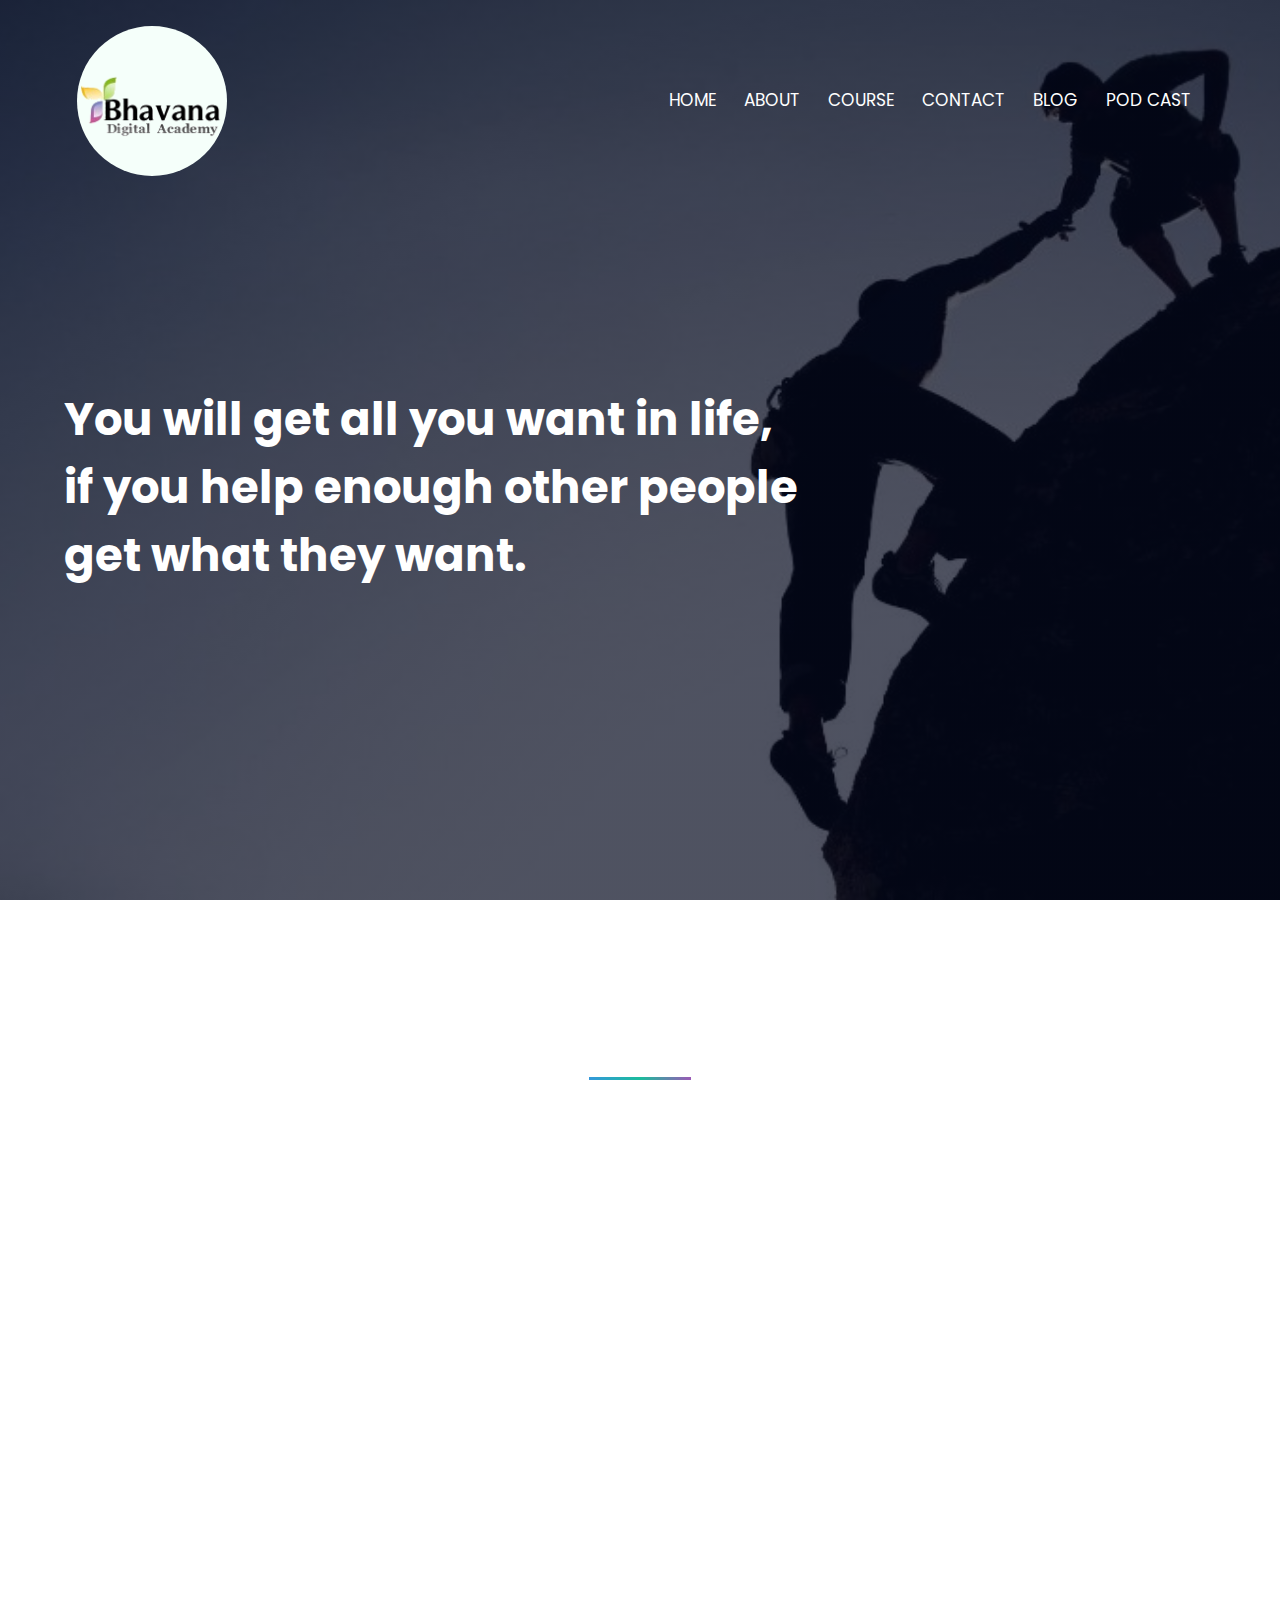
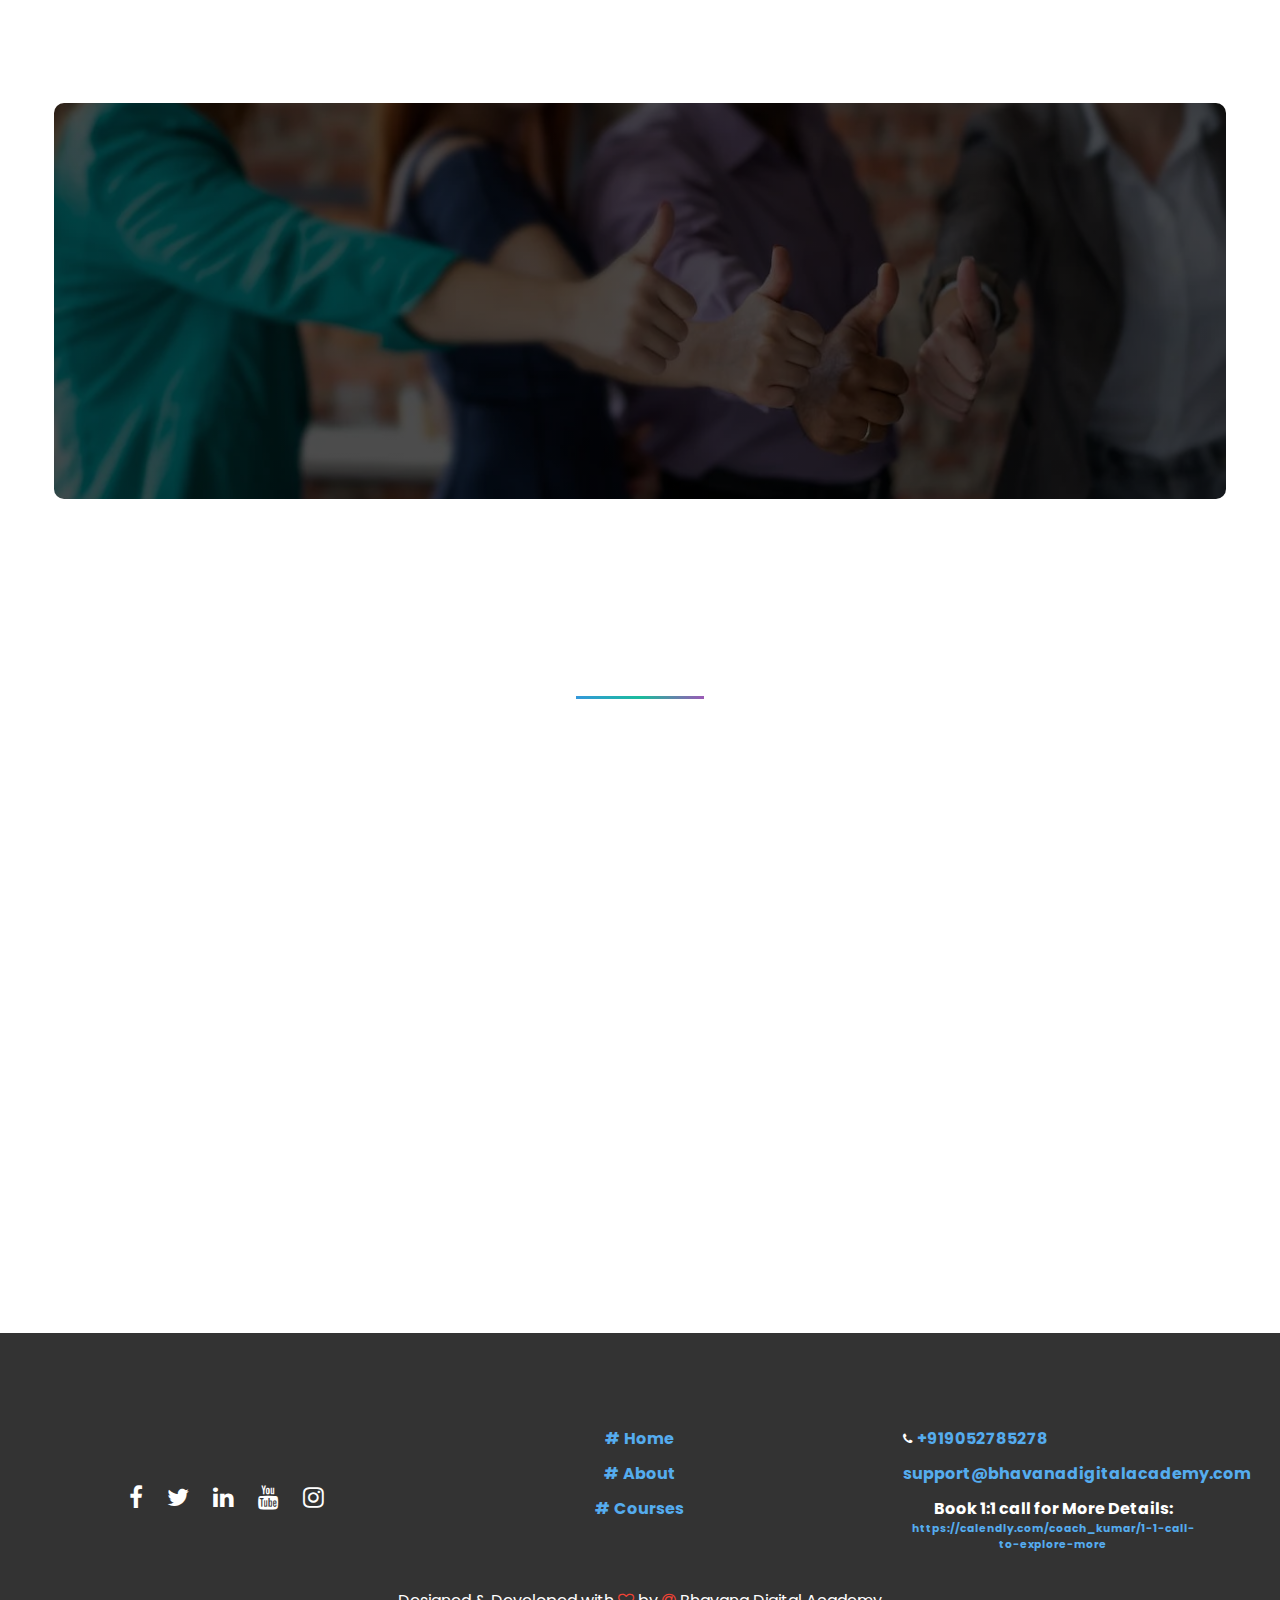
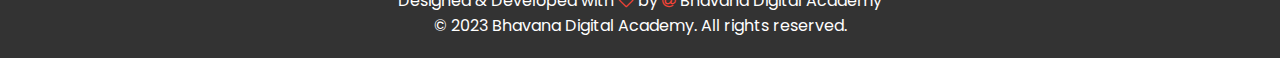
==== index.html @ fb647e8e "Add files via upload" ====
<!DOCTYPE html>
<html>
<head>
    <meta charset="UTF-8">
    <meta http-equiv="X-UA-Compatible" content="IE=edge">
    <meta name="viewport" content="width=device-width, initial-scale=1.0">
    <title>Bhavana Digital Academy</title>
    <link rel="stylesheet" type="text/css" href="index.css">
    <!-- boxicon link -->
    <link rel="stylesheet" href="https://unpkg.com/boxicons@latest/css/boxicons.min.css">
    <!-- google fonts -->
    <link rel="preconnect" href="https://fonts.googleapis.com">
    <link rel="preconnect" href="https://fonts.gstatic.com" crossorigin>
    <link href="https://fonts.googleapis.com/css2?family=Poppins:wght@100;200;300;400;600;700&family=Rubik:wght@300;400;500;600;700;800;900&display=swap" rel="stylesheet">
    <link rel="stylesheet" href="https://stackpath.bootstrapcdn.com/font-awesome/4.7.0/css/font-awesome.min.css">
    <link href="https://unpkg.com/aos@2.3.1/dist/aos.css" rel="stylesheet">
</head>
<body>  
     <!--ads section-->
    
  <div id="ad-container">
    <a href="https://www.amazon.in/gp/product/B0BMVK486M/ref=cx_skuctr_share?smid=A15RDP8YVBDT2F" target="_blank" id="ad-link">
      <div id="ad-content">
        <img src="images/jutebag.png" alt="Ad Image" class="ad-image">
        <div class="ad-text">
          <p>Check out our amazing product!</p>
        </div>
      </div>
    </a>
    <div id="cancel-icon" onclick="cancelAd()">X</div>
  </div>
    
     <!--navbar-->
    <section class="header">
        <nav>
            <a href="index.html"><img src="images/logo1.png" class="logo"></a>
            <div class="nav-links" id="navLinks">
                <i class="fa fa-times" onclick="hideMenu()"></i>
                <ul class="navbar">
                    <li><a href="index.html">HOME</a></li>
                    <li><a href="about.html">ABOUT</a></li>
                    <li><a href="course.html">COURSE</a></li>
                    <li><a href="contact.html">CONTACT</a></li>
                    <li><a href="blog.html">BLOG</a></li>
                    <li><a href="podcast.html">POD CAST</a></li>
                </ul>
            </div>
             <i class="fa fa-bars" onclick="showMenu()"></i>
        </nav>
        <div class="text-box">
            <div class="text-content">
                <br>
                <h1>You will get all you want in life,<br> if you help enough other people<br> get what they want.</h1>
            </div>
        </div>
    </section>
    
     <!--services-->

    <section class="services" py-5 bg-light>
        <div class="container">
            <div class="text-center">
                <h1 data-aos="flip-left">Our Services</h1><br>
                <hr class="w-25 m-auto"><br>
            </div>

            <div class="row">

                <div class="col-sm-12 col-md-4 col-lg-4 col-12" data-aos="fade-right">
                    <div class="card bg-primary text-white">
                        <div class="card-body">
                            <!-- <i class="fa fa-cloud-upload"></i> -->
                            <h5 class="card-title text-dark">Financial Freedom</h5>
                            <p class="card-text">Financial freedom is the state of being able to live comfortably and
                                securely without worrying about money. It means having enough income to cover your
                                expenses, save for your goals, and enjoy your life. Financial freedom is not just about
                                how much money you have, but also how you manage it and how you feel about it.</p><br><br>
                            <a href="financialfreedom.html" class="btn btn-primary text-dark text-decoration-underline">Get in Touch</a>
                        </div>
                    </div>
                </div>

                <div class="col-sm-12 col-md-4 col-lg-4 col-12" data-aos="flip-down">
                    <div class="card bg-primary text-white">
                        <div class="card-body">
                            <!-- <i class="fa fa-cloud"></i> -->
                            <h5 class="card-title text-dark">Life Coaching</h5>
                            <p class="card-text">Life coaching is a process that helps people identify and achieve their
                                personal and professional goals. A life coach can help you figure out what you want to
                                achieve in life and develop a plan to get there. They can also help you overcome
                                obstacles that are preventing you from achieving your goals..</p><br><br><br>
                            <a href="lifecoaching.html" class="btn btn-primary text-dark text-decoration-underline">Get in Touch</a>
                        </div>
                    </div>
                </div>

                <div class="col-sm-12 col-md-4 col-lg-4 col-12" data-aos="fade-left">
                    <div class="card bg-primary text-white">
                        <div class="card-body">
                            <!-- <i class="fa fa-file"></i> -->
                            <h5 class="card-title text-dark">PMP Certification</h5>
                            <p class="card-text">PMP stands for Project Management Professional, and it is a globally
                                recognized credential that demonstrates your ability to lead and manage projects of any
                                size and complexity. PMP certification can help you advance your career, increase your
                                salary, and improve your skills in project management.</p><br><br>
                            <a href="#" class="btn btn-primary text-dark text-decoration-underline">Get in Touch</a>
                        </div>
                    </div>
                </div>

            </div>

        </div>

    </section>

    
    <!-- incredible your programme section  -->

    <section class="cta">

        <div data-aos="zoom-in">
            <h5> INCREDIBLE YOU PROGRAMME </h5>
            <h1> UNLEASH YOUR INNER POTENTIAL </h1>
            <p>
                This is a 10-week coaching programme that aims to help you transform your life and achieve your
                goals.<br>
                It
                is created by Arfeen Khan, a world-renowned peak performance coach who has worked<br> with celebrities
                and
                millionaires.
            </p>
            <a href="#" class="hero-btn"> Enroll Now </a>
        </div>

    </section>
    <br>
    <br>

     
    <!-- ............................What they say ................................ -->

    <section class="testimonials">
        <h1 data-aos="zoom-in"> What they Say </h1> <br>
        <hr class="w-25 m-auto"> <br>

        <div class="row">

            <div class="testimonial-col" data-aos="zoom-out-right">

                <div>
                    <h5 class="sayy">
                        <h4> Suparna malhotra </h4>
                        I highly recommend AHCV Kumar as a leadership coach who conducted leadership training in our
                        company. The training was exceptional. Kumar has a genuine passion for helping leaders unleash
                        their full potential. What stood out most to
                        me was the interactive nature of his training. Kumar provided meaningful opportunities for us to
                        practice what we learned, receive feedback, and reflect on our strengths and areas for growth.
                        Additionally, his real-world examples
                        challenged us to think critically and apply our knowledge in practical situations.
                    </h5>
                    <br>

                    <h5> </h5>
                    <i class="fa fa-star"></i>
                    <i class="fa fa-star"></i>
                    <i class="fa fa-star"></i>
                    <i class="fa fa-star"></i>
                    <i class="fa fa-star-o"></i>
                </div>


            </div>

            <div class="testimonial-col" data-aos="zoom-in">

                <div>

                    <h5 class="sayy">
                        <h4> Chakravarty </h4>
                        It’s been a while since I completed the PMP program! I still teach video production but can’t
                        tell you how much my skill set has come in handy over the years and even more now!! It has been
                        a nice transition this week going back into
                        my online learning world! I Just wanted to say thanks, AHCV Kumar lessons are still in use in my
                        daily life, now more than ever!
                    </h5>

                    <br>
                    <br>
                    <br>
                    <br>
                    <br>
                    <br>
                    <br>

                    <h5> </h5>
                    <i class="fa fa-star"></i>
                    <i class="fa fa-star"></i>
                    <i class="fa fa-star"></i>
                    <i class="fa fa-star"></i>
                    <i class="fa fa-star-half-o"></i>
                </div>

            </div>

            <div class="testimonial-col" data-aos="zoom-out-left">

                <div>
                    <h5 class="sayy">
                        <h4> Rammohan </h4>
                        I just wanted you to know that I’ve learned so much about Edtech and myself my last two years .
                        I’ve enjoyed my experiences at AHCV Kumar thus far. I really didn’t know what to expect, but
                        I’ve been
                        pleasantly surprised. Your courses make
                        me feel like a kid in a candy store. I just want to take everything, because it sounds so
                        interesting to me.
                    </h5>
                    <br>
                    <br>
                    <br>
                    <br>
                    <br>
                    <br>
                    <br>

                    <h5> </h5>
                    <i class="fa fa-star"></i>
                    <i class="fa fa-star"></i>
                    <i class="fa fa-star"></i>
                    <i class="fa fa-star"></i>
                    <i class="fa fa-star-half-o"></i>
                </div>

            </div>

        </div>

    </section>


      <!--..................... footer ...................-->

    <footer>

        <div class="footer">

            <div class="section1">

                <h1 class="" data-aos="zoom-in"> Bhavana </h1>

                <p data-aos="zoom-in"> Digital Academy </p>

                <br>

                <a href=" https://www.facebook.com/ahcvkumar6/ " class="fa fa-facebook"> </a>

                <a href="https://twitter.com/ahcvkumar" class="fa fa-twitter"> </a>

                <a href=" http://www.linkedin.com/in/avvary-hema-chandra-venkata-kumar-pmp-a272b321 "
                    class="fa fa-linkedin"> </a>

                <a href="https://youtube.com/@ahcvkumar2210?si=SkzKzfDI9STYv5hU" class="fa fa-youtube"> </a>

                <a href="https://www.instagram.com/coach.kumar?igsh=bHhnd3lwbHUyd3Vt" class="fa fa-instagram"> </a>

            </div>

            <div class="section2">
                <br>
                <h5 data-aos="zoom-in"> Quick Links </h5>
                <ul class="nav flex-column ">
                    <li class="nav-item mb-2 "><a href="#" class="nav-link p-0 text-primary "># Home</a></li>
                    <li class="nav-item mb-2"><a href="#" class="nav-link p-0 text-primary"># About</a></li>
                    <li class="nav-item mb-2"><a href="#" class="nav-link p-0 text-primary"># Courses</a></li>
                </ul>
            </div>

            <div class="section3">

                <br>

                <h5 data-aos="zoom-in"> Contact Us </h5>

                <ul class="nav flex-column">
                    <li class="nav-item mb-2">
                        <a href="#" class="nav-link p-0 text-primary">
                            <i class="fa fa-phone" style="font-size:12px"> </i>
                            +919052785278
                        </a>
                    </li>
                    <li class="nav-item mb-2">
                        <a href="#" class="nav-link p-0 text-primary"> support@bhavanadigitalacademy.com </a>
                    </li>
                     <li class="nav-item mb-2">
                        <p style="font-weight: bold;"> Book 1:1 call for More Details: </p>
                        <h6>
                            <a href="#" class="nav-link p-0 text-primary">
                                https://calendly.com/coach_kumar/1-1-call-to-explore-more
                            </a>
                        </h6>
                    </li>
                </ul>

            </div>

        </div>

        <br>

        <p>
            Designed & Developed with
            <i class="fa fa-heart-o"> </i>
            by
            <i class="fa fa-at"> </i>
            Bhavana Digital Academy
        </p>

        <p> &copy; 2023 Bhavana Digital Academy. All rights reserved.</p>

    </footer>
    
    
   <!--   -------------JavaScript for Toggle Menu--------------  -->
    <script>
        var navLinks = document.getElementById("navLinks");
        function showMenu(){
            navLinks.style.right = "0";
        }
        function hideMenu(){
            navLinks.style.right = "-200px";
        }
    
    </script>
    <!--   -------------JavaScript for AOS animations--------------  -->
     
    <script src="https://unpkg.com/aos@2.3.1/dist/aos.js"></script>
    <script>
        AOS.init();
    </script>
    
    <!--adds script-->
   <script>
document.addEventListener("DOMContentLoaded", function() {
  document.getElementById("ad-container").style.display = "block";
});

function cancelAd() {
  document.getElementById("ad-container").style.display = "none";
}
       </script> 
<!--animations script-->
    <script>
     
    const sr = ScrollReveal ({
    distance: '40px',
    duration: 2500,
    reset: true
});

sr.reveal('.logo',{delay:200, origin: 'left'})
sr.reveal('.navbar',{delay:400, origin: 'top'})

sr.reveal('.text-box h1',{delay:680, origin: 'left'})
    </script>

</body>
</html>
---- index.css ----
* {
    margin: 0;
    padding: 0;
    font-family: 'Poppins', sans-serif;
}

/*--adds section--*/

#ad-container {
  position: fixed;
  top: 10px;
  right: 10px;
  background-color: #f0f0f0;
  padding: 10px;
  border: 1px solid #ccc;
  border-radius: 5px;
  display: none; /* Initially hidden */
}

#ad-content {
  display: flex;
  align-items: center;
  text-decoration: none;
}

.ad-image {
  max-width: 100px; /* Set the maximum width for the image */
  max-height: 100px; /* Set the maximum height for the image */
  margin-right: 10px;
}

.ad-text {
  flex-grow: 1;
}

#cancel-icon {
  cursor: pointer;
  color: #999;
  font-size: 20px;
  font-weight: bold;
  float: right;
}

#ad-link {
  text-decoration: none; /* Remove underline from the link */
  color: inherit; /* Inherit the color from the parent */
}

@media only screen and (max-width: 600px) {
  #ad-container {
    position: fixed;
    top: 10px;
    right: 10px;
    display: flex;
    flex-direction: column;
  }
}

/*--1st section--*/

.header {
    min-height: 100vh;
    width: 100%;
    background-image: linear-gradient(rgba(4, 9, 30, 0.7), rgba(4, 9, 30, 0.7)), url('images/background image.jpeg');
    background-position: center;
    background-size: cover;
    position: relative;
}

nav {
    display: flex;
    padding: 2% 6%;
    justify-content: space-between;
    align-items: center;

}

nav img {
    width: 100%;
    height: 50%;
    object-fit: contain;
    float: left;
    margin-right: 10px;
}

nav h2 {
    color: #fff;
    font-size: 25px;
    line-height: 27px;
}

.nav-links {
    flex: 1;
    text-align: right;
}

.nav-links ul li {
    list-style: none;
    display: inline-block;
    padding: 8px 12px;
    position: relative;
}

.nav-links ul li a {
    color: #fff;
    text-decoration: none;
    font-size: 17px;
}

.nav-links ul li::after {
    content: '';
    width: 0%;
    height: 2px;
    background: #f44336;
    display: block;
    margin: auto;
    transition: 0.5s;
}

.nav-links ul li:hover::after {
    width: 100%
}

.logo {
    background-color: mintcream;
    position: relative;
    border-radius: 50%;
    width: 150px;
    /* Adjust the width as needed */
    height: 150px;
    display: flex;
}

.text-box {
    width: 90%;
    color: #fff;
    position: absolute;
    top: 50%;
    left: 50%;
    transform: translate(-50%, -50%);
    text-align: left;
    margin-top: 25px;
}

.text-box h1 {
    font-size: 45px;
    text-align: left;
    color: white;
}

nav .fa {
    display: none;
}

.sayy {
    font-weight: normal;
}

@media(max-width: 700px) {
    .text-box h1 {
        font-size: 25px;
    }

    .logo {
        max-width: 100%;
        margin-right: 0;
    }

    .nav-links ul li {
        display: block;
    }

    .nav-links {
        flex-direction: column;
        position: fixed;
        background: #f44336;
        height: 100vh;
        width: 200px;
        top: 0;
        right: -200px;
        text-align: left;
        z-index: 2;
        transition: 1s;
    }

    nav .fa {
        display: block;
        color: #fff;
        margin: 10px;
        font-size: 22px;
        cursor: pointer;
    }

    .nav-links ul {
        padding: 30px;
    }
}


/* home page animation */
@keyframes slideInLeft {
    from {
        transform: translateX(-100%);
    }

    to {
        transform: translateX(0);
    }
}

@keyframes slideInTop {
    from {
        transform: translateY(-100%);
    }

    to {
        transform: translateY(0);
    }
}

.logo {
    animation: slideInLeft 1s ease-out;
}

.nav-links {
    animation: slideInTop 2s ease-out;
}

.text-box {
    text-align: left;
    overflow: hidden;
}

.text-content {
    animation: slideInLeft 1.5s ease-out;
}

/*--services section--*/

.services {
    padding: 5rem 0;
}

.container {
    width: 80%;
    margin: auto;
}

.text-center {
    text-align: center;
}

h1 {
    font-size: 3rem;
    color: #333;
}

hr {
    border: none;
    height: 3px;
    background: linear-gradient(90deg, #3498db, #1abc9c, #9b59b6);
    width: 10%;
    margin: auto;
}

.row {
    display: flex;
    flex-wrap: wrap;
    justify-content: space-between;
}

.col-12,
.col-sm-12,
.col-md-4,
.col-lg-4 {
    flex: 1;
}

.card {
    margin: 20px;
    border-radius: 25px;
    overflow: hidden;
    box-shadow: 0 8px 16px rgba(0, 0, 0, 0.1);
    transition: transform 0.3s ease-in-out, box-shadow 0.3s ease-in-out;
    display: flex;
    flex-direction: column;
}

.card:hover {
    transform: scale(1.05);
    box-shadow: 0 12px 20px rgba(0, 0, 0, 0.2);
}

.card-body {
    flex: 1;
    padding: 20px;
    background: linear-gradient(45deg, #3498db, #1abc9c);
    border-radius: 25px;
    color: #fff;
}

.card-body h5 {
    text-align: center;
}

.card-title {
    font-size: 1.5rem;
    margin-bottom: 10px;
}

.card-text {
    font-size: 1rem;
    color: #ecf0f1;
}

.btn {
    display: inline-block;
    font-weight: 600;
    color: #fff;
    text-align: center;
    vertical-align: middle;
    cursor: pointer;
    background: linear-gradient(90deg, #e74c3c, #f39c12, #2ecc71);
    border: none;
    padding: 0.6rem 1.2rem;
    font-size: 1rem;
    line-height: 1.5;
    border-radius: 25px;
    text-decoration: none;
    transition: background 0.3s ease-in-out;
}

.btn:hover {
    background: linear-gradient(90deg, #c0392b, #e67e22, #27ae60);
}

/*--incredible you section--*/

.cta {
    margin: auto;
    width: 90%;
    background-image: linear-gradient(rgba(0, 0, 0, 0.7), rgba(0, 0, 0, 0.7)), url('images/blur.jpg');
    background-position: center;
    background-size: cover;
    border-radius: 10px;
    text-align: center;
    padding: 50px 10px;
}

.cta h5 {
    color: #fff;
    font-size: 40px;
    margin-bottom: 20px;
    padding: 0;
}

.cta h1 {
    color: #fff;
    font-size: 29px;
    margin-bottom: 20px;
    padding: 0;
}

.cta p {
    color: #fff;
    font-size: 20px;
    margin-bottom: 20px;
    margin-left: 20px;
    margin-right: 20px;
}

.hero-btn {
    display: inline-block;
    text-decoration: none;
    color: #fff;
    border: 1px solid #fff;
    padding: 10px 20px;
    font-size: 14px;
    background: transparent;
    position: relative;
    cursor: pointer;
}

.hero-btn:hover {
    border: 1px solid #f44336;
    background: #f44336;
    transition: 1s;
}


@media (max-width: 768px) {
    .cta h5 {
        font-size: 27px;
    }

    .cta h1 {
        font-size: 22px;
    }

    .cta p {
        font-size: 16px;
        margin-left: 10px;
        margin-right: 10px;
    }

    .hero-btn {
        font-size: 12px;
        padding: 8px 16px;
    }
}

/*--what they say--*/


.testimonials {
    text-align: center;
    padding: 50px 0;
}

.row {
    display: flex;
    flex-wrap: wrap;
    justify-content: center;
}

.testimonial-col {
    width: 300px;
    margin: 20px;
    padding: 20px;
    border: 2px solid black;
    border-radius: 10px;
    background-color: #f5f5dc;
    box-shadow: 0 8px 16px rgba(0, 0, 0, 0.1);
    transition: transform 0.3s ease-in-out, box-shadow 0.3s ease-in-out;
    position: relative;
    overflow: hidden;
}

.testimonial-col:hover {
    transform: scale(1.05);
    box-shadow: 0 12px 24px rgba(0, 0, 0, 0.2);
}

.testimonial-col:before {
    content: "\201C";
    font-size: 2.5em;
    color: #3498db;
    position: absolute;
    top: 10px;
    left: 10px;
}

.testimonial-col p {
    font-size: 16px;
    line-height: 1.6;
    margin-top: 20px;
}

.testimonial hr {
    border: none;
    height: 3px;
    background: linear-gradient(90deg, #3498db, #1abc9c, #9b59b6);
    width: 10%;
    margin: auto;
}

.fa-star,
.fa-star-half-o {
    color: #f39c12;
}


@media (max-width: 768px) {
    .testimonial-col {
        width: 100%;
    }
}

/*--footer--*/


footer {
    background-color: #333;
    color: #fff;
    text-align: center;
    padding: 20px;
}

.footer {
    display: flex;
    justify-content: space-around;
    flex-wrap: wrap;
}

.section1,
.section2,
.section3 {
    flex: 1;
    min-width: 200px;
    max-width: 300px;
    padding: 0 10px;
}

.section1 a {
    text-decoration: none;
    font-size: 25px;
    margin-right: 25px;
    margin-left: 10px;
}

.section1 h1 {
    margin-left: 100px;
    color: #fff;
    margin: 0;
}

.section1 p {
    color: #fff;
    margin-top: 5px;
    font-size: 20px;
    margin-left: 0px;
}

.footer .fa {
    font-size: 24px;
    margin-right: 10px;
    color: #fff;
    transition: color 0.3s ease-in-out;
}

.footer .fa:hover {
    color: #55acee;
    /* Twitter blue color */
}

.section2 h5,
.section3 h5 {
    margin-bottom: 10px;
    font-size: 25px;
}

.section3 h5 {
    margin-right: 150px;
}

.nav {
    list-style: none;
    padding: 0;
    margin: 0;
}

.nav-item {
    margin-bottom: 10px;
}

.nav-link {
    color: #55acee;
    /* Link color blue */
    text-decoration: none;
    font-weight: bold;
}

.nav-link:hover {
    text-decoration: underline;
}

.section3 i.fa-phone {
    margin-right: 5px;
}

.section3 .nav-link {
    display: flex;
    align-items: center;
}

.fa-heart-o {
    color: #f44336;
}

.fa-at {
    color: #f44336;
}


/*--about page--*/

.testimonialsn {
    padding: 50px 0;
    text-align: center;
}

.testimonialsn h1 {
    color: #343a40;
    font-size: 3rem;
    margin-bottom: 20px;
}

.testimonialsn .testimonialn-col {
    box-shadow: 0 4px 8px rgba(0, 0, 0, 0.1);
    transition: transform 0.3s ease, box-shadow 0.3s ease;
    margin: 20px;
    overflow: hidden;
    background-color: #fff;
    border-radius: 10px;
    padding: 20px;
}

.testimonialsn .testimonialn-col:hover {
    transform: translateY(-10px);
    box-shadow: 0 8px 16px rgba(0, 0, 0, 0.2);
}

.testimonialsn .testimonialn-col img {
    height: 130px;
    border-radius: 50%;
    margin-left: 55px;
    margin-right: 55px;
    border: 3px solid #007bff;
}

.testimonialsn .testimonialn-col p {
    color: #007bff;
    font-weight: bold;
    margin-top: 15px;
}

.testimonialsn .btns {
    background-color: #007bff;
    color: #fff;
    border: none;
    padding: 10px 20px;
    border-radius: 5px;
    font-weight: bold;
    text-decoration: none;
    transition: background-color 0.3s ease;
}

.testimonialsn .btns:hover {
    background-color: #0056b3;
}


@media (max-width: 767px) {
    .testimonialsn .testimonialn-col {
        width: 100%;
    }
}

/*--contact--*/

.location{
    width: 80%;
    margin: auto;
    padding: 80px 0;
}
.location iframe{
    width: 100%;
}

.contact-us{
    width: 80%;
    margin: auto;
}
.contact-col{
    flex-basis: 48%;
    margin-bottom: 30px;
}
.contact-col div{
    display: flex;
    align-items: center;
    margin-bottom: 40px;
}
.contact-col div .fa{
    font-size: 28px;
    color: #f44336;
    margin: 10px;
    margin-right: 30px;
}
.contact-col div p{
    padding: 0;
}
.contact-col div h5{
    font-size: 20px;
    margin-bottom: 5px;
    color: #555;
    font-weight: 400;
}
.contact-col input, .contact-col textarea{
    width: 100%;
    padding: 15px;
    margin-bottom: 17px;
    outline: none;
    border: 1px solid #ccc;
    box-sizing: border-box;
}
.hero1-btn {
    background-color: #3498db; 
    color: white; 
    padding: 15px 30px;
    font-size: 18px;
    border: none;
    cursor: pointer;
    position: relative;
    overflow: hidden;
    z-index: 1;
}

.hero1-btn:before {
    content: "";
    position: absolute;
    background: #e74c3c; /* Red color */
    height: 100%;
    width: 100%;
    top: 0;
    left: -100%;
    z-index: -1;
    transition: left 0.3s ease;
}

.hero1-btn:hover:before {
    left: 0;
}

/* Additional Hover Animation */
.red1-btn:hover {
    animation: shake 0.5s ease-in-out;
}
@media only screen and (max-width: 768px) {
    .location {
        width: 100%;
        padding: 40px 0;
    }
    .location iframe {
        width: 100%;
    }
    .contact-us {
        width: 100%;
    }
    .contact-col {
        flex-basis: 100%;
        margin-bottom: 20px;
    }
    .contact-col div {
        flex-direction: column;
        align-items: flex-start;
        margin-bottom: 20px;
    }
    .contact-col div .fa {
        margin: 8px 0 0;
    }
    .contact-col div p {
        margin: 0;
        font-size: 12px;
    }
    .contact-col div h5 {
        font-size: 15px;
        margin-bottom: 0px;
    }
    .contact-col input,
    .contact-col textarea {
        width: 100%;
        padding: 12px;
        margin-bottom: 15px;
    }
    .hero1-btn {
        padding: 12px 20px;
    }
    /* Additional Hover Animation */
    .red1-btn:hover {
        animation: shake 0.5s ease-in-out;
    }
}

/*--financial freedom page--*/
.headerFINANCIALFREEDOM {
    min-height: 100vh;
    width: 100%;
    background-image: linear-gradient(rgba(4, 9, 30, 0.7), rgba(4, 9, 30, 0.7)), url('images/financialfreedombackground1.jpg ');
    background-position: center;
    background-size: cover;
    position: relative;
}

/* Media Query for screens smaller than 768px */
@media (max-width: 767px) {
    .headerFINANCIALFREEDOM {
        background-size: auto; /* You can adjust this based on your design */
    }
}
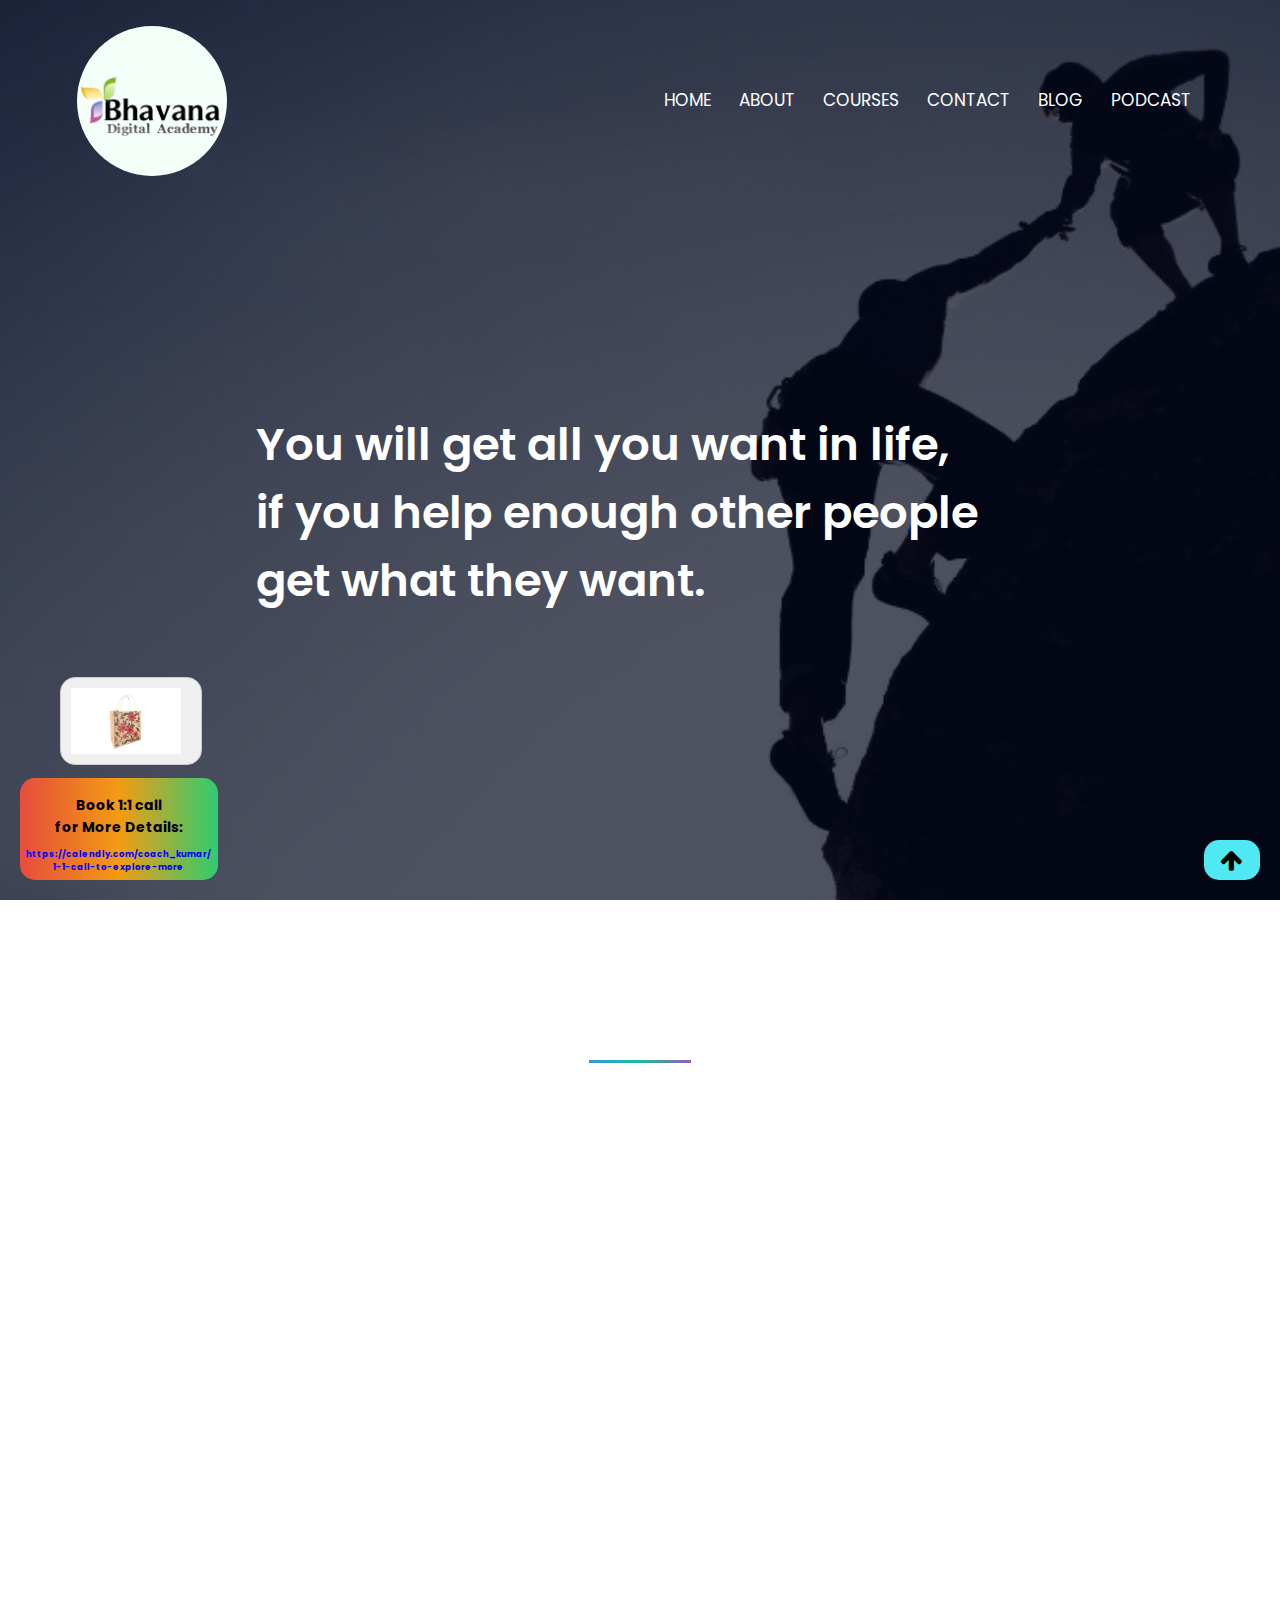
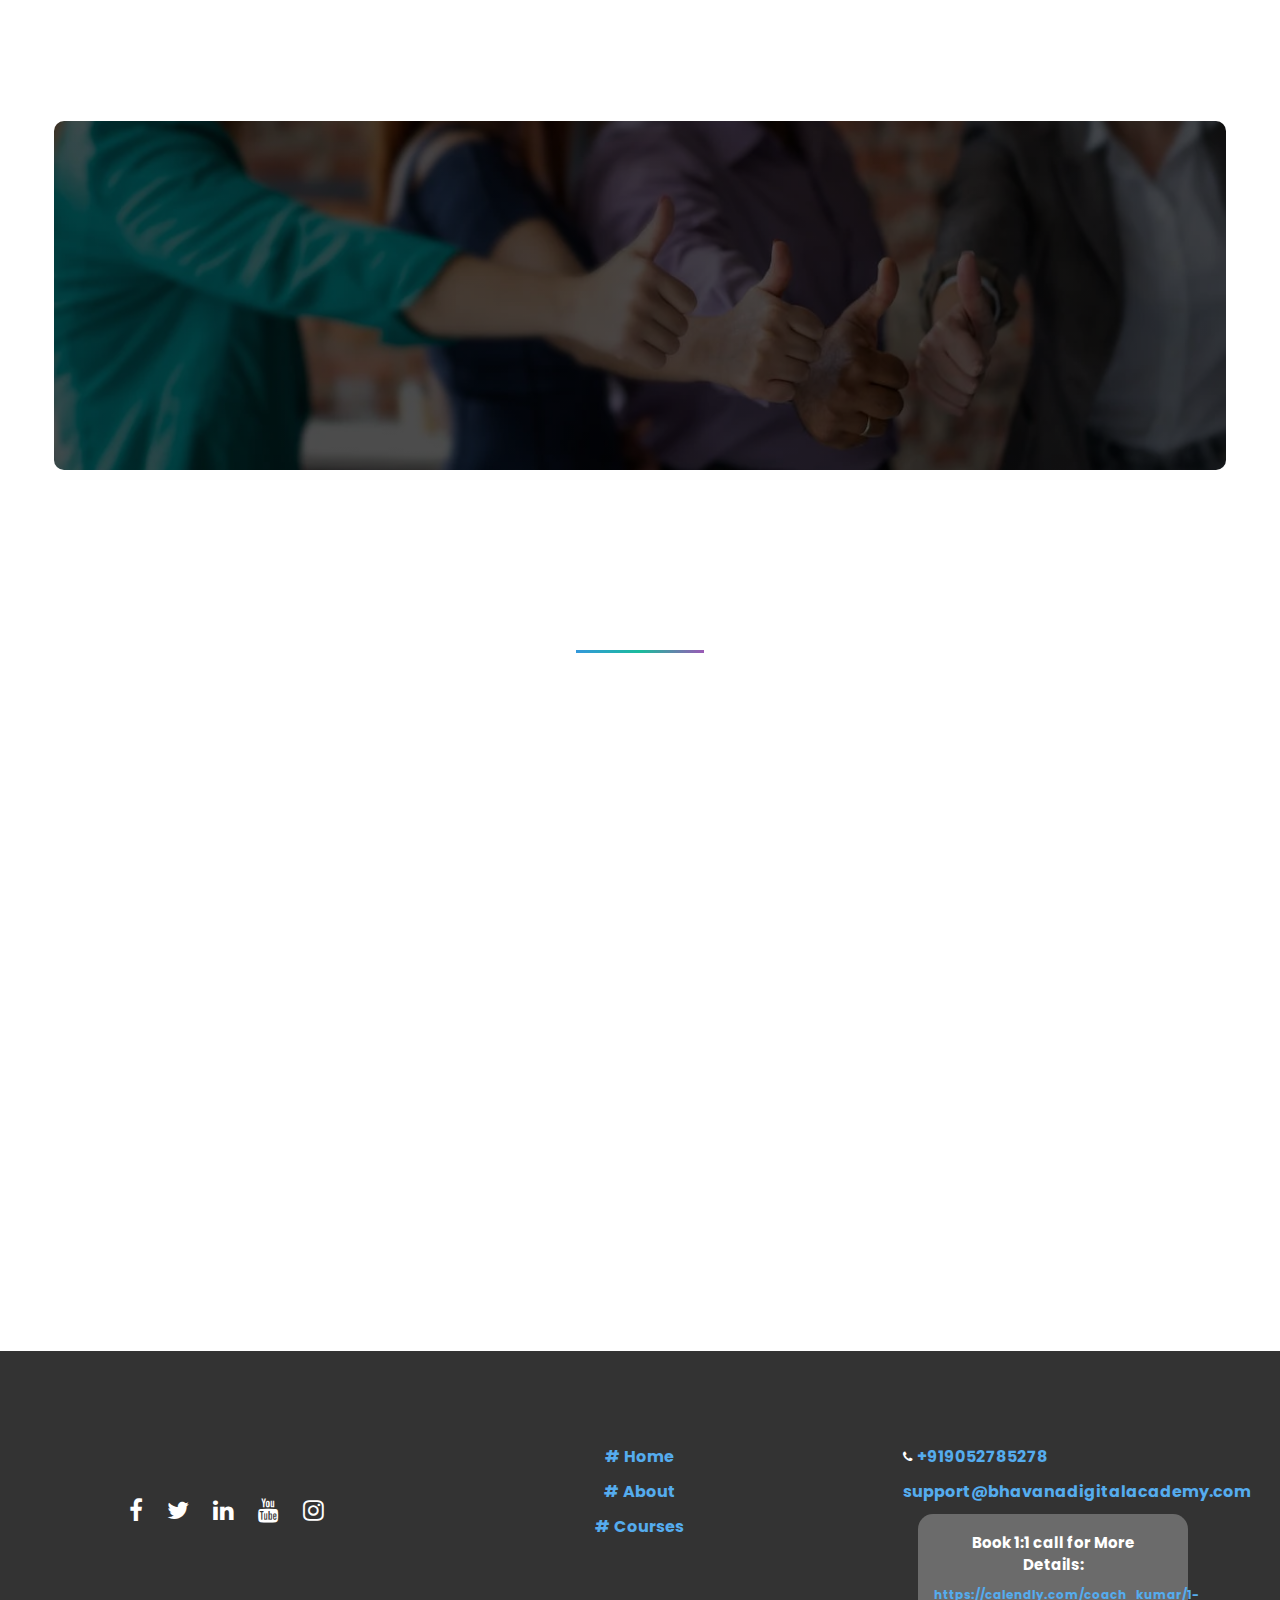
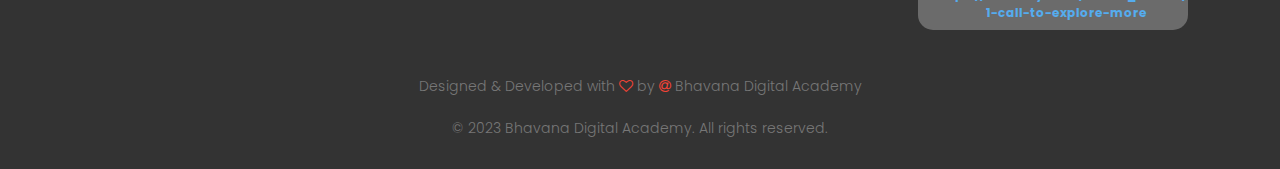
==== commit 215b8442: "Add files via upload" ====
--- a/index.html
+++ b/index.html
@@ -1,61 +1,58 @@
 <!DOCTYPE html>
 <html>
+
 <head>
     <meta charset="UTF-8">
     <meta http-equiv="X-UA-Compatible" content="IE=edge">
     <meta name="viewport" content="width=device-width, initial-scale=1.0">
-    <title>Bhavana Digital Academy</title>
+    <title> Bhavana Digital Academy </title>
     <link rel="stylesheet" type="text/css" href="index.css">
     <!-- boxicon link -->
     <link rel="stylesheet" href="https://unpkg.com/boxicons@latest/css/boxicons.min.css">
     <!-- google fonts -->
     <link rel="preconnect" href="https://fonts.googleapis.com">
     <link rel="preconnect" href="https://fonts.gstatic.com" crossorigin>
-    <link href="https://fonts.googleapis.com/css2?family=Poppins:wght@100;200;300;400;600;700&family=Rubik:wght@300;400;500;600;700;800;900&display=swap" rel="stylesheet">
+    <link
+        href="https://fonts.googleapis.com/css2?family=Poppins:wght@100;200;300;400;600;700&family=Rubik:wght@300;400;500;600;700;800;900&display=swap"
+        rel="stylesheet">
     <link rel="stylesheet" href="https://stackpath.bootstrapcdn.com/font-awesome/4.7.0/css/font-awesome.min.css">
+    <!-- <link rel="stylesheet" href="https://cdnjs.cloudflare.com/ajax/libs/font-awesome/6.4.0/css/all.min.css"
+        integrity="sha512-iecdLmaskl7CVkqkXNQ/ZH/XLlvWZOJyj7Yy7tcenmpD1ypASozpmT/E0iPtmFIB46ZmdtAc9eNBvH0H/ZpiBw=="
+        crossorigin="anonymous" referrerpolicy="no-referrer" /> -->
     <link href="https://unpkg.com/aos@2.3.1/dist/aos.css" rel="stylesheet">
 </head>
-<body>  
-     <!--ads section-->
-    
-  <div id="ad-container">
-    <a href="https://www.amazon.in/gp/product/B0BMVK486M/ref=cx_skuctr_share?smid=A15RDP8YVBDT2F" target="_blank" id="ad-link">
-      <div id="ad-content">
-        <img src="images/jutebag.png" alt="Ad Image" class="ad-image">
-        <div class="ad-text">
-          <p>Check out our amazing product!</p>
-        </div>
-      </div>
-    </a>
-    <div id="cancel-icon" onclick="cancelAd()">X</div>
-  </div>
-    
-     <!--navbar-->
-    <section class="header">
-        <nav>
-            <a href="index.html"><img src="images/logo1.png" class="logo"></a>
-            <div class="nav-links" id="navLinks">
-                <i class="fa fa-times" onclick="hideMenu()"></i>
-                <ul class="navbar">
-                    <li><a href="index.html">HOME</a></li>
-                    <li><a href="about.html">ABOUT</a></li>
-                    <li><a href="course.html">COURSE</a></li>
-                    <li><a href="contact.html">CONTACT</a></li>
-                    <li><a href="blog.html">BLOG</a></li>
-                    <li><a href="podcast.html">POD CAST</a></li>
-                </ul>
-            </div>
-             <i class="fa fa-bars" onclick="showMenu()"></i>
-        </nav>
-        <div class="text-box">
-            <div class="text-content">
-                <br>
-                <h1>You will get all you want in life,<br> if you help enough other people<br> get what they want.</h1>
-            </div>
-        </div>
+
+<body>
+
+    <!--navbar-->
+    <section id="TOPdata">
+        <section class="headerINDEX">
+            <nav>
+                <a href="index.html"><img src="images/logo1.png" class="logo"></a>
+                <div class="nav-links" id="navLinks">
+                    <i class="fa fa-times" onclick="hideMenu()"></i>
+                    <ul class="navbar">
+                        <li><a href="index.html">HOME</a></li>
+                        <li><a href="about.html">ABOUT</a></li>
+                        <li><a href="course.html">COURSES</a></li>
+                        <li><a href="contact.html">CONTACT</a></li>
+                        <li><a href="blog.html">BLOG</a></li>
+                        <li><a href="podcast.html">PODCAST</a></li>
+                    </ul>
+                </div>
+                <i class="fa fa-bars" onclick="showMenu()"></i>
+            </nav>
+            <div class="text-box">
+                <div class="text-content">
+                    <br>
+                    <h1>You will get all you want in life,<br> if you help enough other people<br> get what they want.
+                    </h1>
+                </div>
+            </div>
+        </section>
     </section>
-    
-     <!--services-->
+
+    <!--services-->
 
     <section class="services" py-5 bg-light>
         <div class="container">
@@ -74,8 +71,10 @@
                             <p class="card-text">Financial freedom is the state of being able to live comfortably and
                                 securely without worrying about money. It means having enough income to cover your
                                 expenses, save for your goals, and enjoy your life. Financial freedom is not just about
-                                how much money you have, but also how you manage it and how you feel about it.</p><br><br>
-                            <a href="financialfreedom.html" class="btn btn-primary text-dark text-decoration-underline">Get in Touch</a>
+                                how much money you have, but also how you manage it and how you feel about it.</p>
+                            <br><br>
+                            <a href="financialfreedom.html"
+                                class="btn btn-primary text-dark text-decoration-underline">Get in Touch</a>
                         </div>
                     </div>
                 </div>
@@ -88,8 +87,9 @@
                             <p class="card-text">Life coaching is a process that helps people identify and achieve their
                                 personal and professional goals. A life coach can help you figure out what you want to
                                 achieve in life and develop a plan to get there. They can also help you overcome
-                                obstacles that are preventing you from achieving your goals..</p><br><br><br>
-                            <a href="lifecoaching.html" class="btn btn-primary text-dark text-decoration-underline">Get in Touch</a>
+                                obstacles that are preventing you from achieving your goals..</p><br><br>
+                            <a href="lifecoaching.html" class="btn btn-primary text-dark text-decoration-underline">Get
+                                in Touch</a>
                         </div>
                     </div>
                 </div>
@@ -103,7 +103,8 @@
                                 recognized credential that demonstrates your ability to lead and manage projects of any
                                 size and complexity. PMP certification can help you advance your career, increase your
                                 salary, and improve your skills in project management.</p><br><br>
-                            <a href="#" class="btn btn-primary text-dark text-decoration-underline">Get in Touch</a>
+                            <a href="PMPcertification.html"
+                                class="btn btn-primary text-dark text-decoration-underline">Get in Touch</a>
                         </div>
                     </div>
                 </div>
@@ -114,7 +115,7 @@
 
     </section>
 
-    
+
     <!-- incredible your programme section  -->
 
     <section class="cta">
@@ -130,18 +131,32 @@
                 and
                 millionaires.
             </p>
-            <a href="#" class="hero-btn"> Enroll Now </a>
+           <div class="razorpay-embed-btn" data-url="https://pages.razorpay.com/pl_NSY4NuJdhwLoTe/view" data-text="Enroll" data-color="#528FF0" data-size="large">
+  <script>
+    (function(){
+      var d=document; var x=!d.getElementById('razorpay-embed-btn-js')
+      if(x){ var s=d.createElement('script'); s.defer=!0;s.id='razorpay-embed-btn-js';
+      s.src='https://cdn.razorpay.com/static/embed_btn/bundle.js';d.body.appendChild(s);} else{var rzp=window['_rzp_'];
+      rzp && rzp.init && rzp.init()}})();
+  </script>
+</div>
         </div>
 
     </section>
     <br>
     <br>
 
-     
+
     <!-- ............................What they say ................................ -->
 
     <section class="testimonials">
-        <h1 data-aos="zoom-in"> What they Say </h1> <br>
+
+        <h1 data-aos="zoom-in">
+            What they Say
+        </h1>
+
+        <br>
+
         <hr class="w-25 m-auto"> <br>
 
         <div class="row">
@@ -152,10 +167,13 @@
                     <h5 class="sayy">
                         <h4> Suparna malhotra </h4>
                         I highly recommend AHCV Kumar as a leadership coach who conducted leadership training in our
-                        company. The training was exceptional. Kumar has a genuine passion for helping leaders unleash
+                        company. The training was exceptional. Kumar has a genuine passion for helping leaders
+                        unleash
                         their full potential. What stood out most to
-                        me was the interactive nature of his training. Kumar provided meaningful opportunities for us to
-                        practice what we learned, receive feedback, and reflect on our strengths and areas for growth.
+                        me was the interactive nature of his training. Kumar provided meaningful opportunities for
+                        us to
+                        practice what we learned, receive feedback, and reflect on our strengths and areas for
+                        growth.
                         Additionally, his real-world examples
                         challenged us to think critically and apply our knowledge in practical situations.
                     </h5>
@@ -178,10 +196,13 @@
 
                     <h5 class="sayy">
                         <h4> Chakravarty </h4>
-                        It’s been a while since I completed the PMP program! I still teach video production but can’t
-                        tell you how much my skill set has come in handy over the years and even more now!! It has been
+                        It’s been a while since I completed the PMP program! I still teach video production but
+                        can’t
+                        tell you how much my skill set has come in handy over the years and even more now!! It has
+                        been
                         a nice transition this week going back into
-                        my online learning world! I Just wanted to say thanks, AHCV Kumar lessons are still in use in my
+                        my online learning world! I Just wanted to say thanks, AHCV Kumar lessons are still in use
+                        in my
                         daily life, now more than ever!
                     </h5>
 
@@ -208,7 +229,8 @@
                 <div>
                     <h5 class="sayy">
                         <h4> Rammohan </h4>
-                        I just wanted you to know that I’ve learned so much about Edtech and myself my last two years .
+                        I just wanted you to know that I’ve learned so much about Edtech and myself my last two
+                        years .
                         I’ve enjoyed my experiences at AHCV Kumar thus far. I really didn’t know what to expect, but
                         I’ve been
                         pleasantly surprised. Your courses make
@@ -233,12 +255,13 @@
 
             </div>
 
+
         </div>
 
     </section>
 
 
-      <!--..................... footer ...................-->
+    <!--..................... footer ...................-->
 
     <footer>
 
@@ -269,9 +292,9 @@
                 <br>
                 <h5 data-aos="zoom-in"> Quick Links </h5>
                 <ul class="nav flex-column ">
-                    <li class="nav-item mb-2 "><a href="#" class="nav-link p-0 text-primary "># Home</a></li>
-                    <li class="nav-item mb-2"><a href="#" class="nav-link p-0 text-primary"># About</a></li>
-                    <li class="nav-item mb-2"><a href="#" class="nav-link p-0 text-primary"># Courses</a></li>
+                    <li class="nav-item mb-2 "><a href="index.html" class="nav-link p-0 text-primary "># Home</a></li>
+                    <li class="nav-item mb-2"><a href="about.html" class="nav-link p-0 text-primary"># About</a></li>
+                    <li class="nav-item mb-2"><a href="course.html" class="nav-link p-0 text-primary"># Courses</a></li>
                 </ul>
             </div>
 
@@ -291,14 +314,59 @@
                     <li class="nav-item mb-2">
                         <a href="#" class="nav-link p-0 text-primary"> support@bhavanadigitalacademy.com </a>
                     </li>
-                     <li class="nav-item mb-2">
-                        <p style="font-weight: bold;"> Book 1:1 call for More Details: </p>
-                        <h6>
-                            <a href="#" class="nav-link p-0 text-primary">
-                                https://calendly.com/coach_kumar/1-1-call-to-explore-more
+                    <li>
+                        <button class="btn2">
+                            <p style="font-weight: bold; color: rgb(255, 255, 255); font-size: 15px;">
+                                Book 1:1 call for More Details:
+                            </p>
+                            <h6>
+                                <a href="https://calendly.com/coach_kumar/1-1-call-to-explore-more"
+                                    class="nav-link p-0 text-primary" style="font-size: 12px;">
+                                    https://calendly.com/coach_kumar/1-1-call-to-explore-more
+                                </a>
+                            </h6>
+                        </button>
+                    </li>
+
+
+
+                    <!-- ...................ads section.................... -->
+
+<div id="ad-container">
+    <a href="https://www.amazon.in/gp/product/B0BMVK486M/ref=cx_skuctr_share?smid=A15RDP8YVBDT2F" target="_blank" id="ad-link">
+        <div id="ad-content">
+            <img src="images/jutebag.png" alt="Ad Image" class="ad-image" id="ad1">
+        </div>
+    </a>
+    <div id="ad-content2">
+        <img src="images/ad2.jpg" alt="Another Ad Image" class="ad-image" id="ad2" style="display: none;">
+    </div>
+</div>
+
+                    <li class="nav-item mb-2">
+                        <button class="btn1">
+                            <p style="font-weight: bold; color: black;"> Book 1:1 call <br>for More Details: </p>
+                            <h6>
+                                <a href="https://calendly.com/coach_kumar/1-1-call-to-explore-more"
+                                    class="nav-link p-0 text-primary" style="color: blue;">
+                                    https://calendly.com/coach_kumar/<br>1-1-call-to-explore-more
+                                </a>
+                            </h6>
+                        </button>
+
+                    </li>
+
+
+                    <!-- ................... up BUTTON .................... -->
+
+                    <li class="nav-item mb-2">
+                        <button class="btnUP">
+                            <a href="#TOPdata" class="nav-link p-0 text-primary">
+                                <i class="fa fa-arrow-up" aria-hidden="true" style="color:black"></i>
                             </a>
-                        </h6>
+                        </button>
                     </li>
+
                 </ul>
 
             </div>
@@ -318,50 +386,81 @@
         <p> &copy; 2023 Bhavana Digital Academy. All rights reserved.</p>
 
     </footer>
-    
-    
-   <!--   -------------JavaScript for Toggle Menu--------------  -->
+
+    <!--javascript for ads image floating----- -->
+    <script>
+  window.onload = function() {
+    var ad1 = document.getElementById('ad1');
+    var ad2 = document.getElementById('ad2');
+
+    setInterval(function() {
+        if (ad1.style.display === 'block') {
+            ad1.style.display = 'none';
+            ad2.style.display = 'block';
+        } else {
+            ad1.style.display = 'block';
+            ad2.style.display = 'none';
+        }
+    }, 3000);
+
+    // Smooth zoom effect on hover for ad2
+    ad2.addEventListener('mouseenter', function() {
+        this.style.transform = 'scale(2.5)'; // Smooth zoom in
+        this.style.zIndex = '3'; // Ensure zoomed image is on top
+    });
+
+    ad2.addEventListener('mouseleave', function() {
+        this.style.transform = 'scale(1)'; // Reset zoom
+        this.style.zIndex = ''; // Reset z-index
+    });
+
+    // Smooth zoom effect on click for ad2
+    ad2.addEventListener('click', function() {
+        this.style.transform = 'scale(2.5)'; // Smooth zoom in
+        this.style.zIndex = '3'; // Ensure zoomed image is on top
+        setTimeout(function() {
+            ad2.style.transform = 'scale(1)'; // Reset zoom after 5 seconds
+            ad2.style.zIndex = ''; // Reset z-index
+        }, 3000);
+    });
+};
+
+
+    </script>
+
+    <!--   -------------JavaScript for Toggle Menu--------------  -->
     <script>
         var navLinks = document.getElementById("navLinks");
-        function showMenu(){
+        function showMenu() {
             navLinks.style.right = "0";
         }
-        function hideMenu(){
+        function hideMenu() {
             navLinks.style.right = "-200px";
         }
-    
+
     </script>
     <!--   -------------JavaScript for AOS animations--------------  -->
-     
+
     <script src="https://unpkg.com/aos@2.3.1/dist/aos.js"></script>
     <script>
         AOS.init();
     </script>
-    
-    <!--adds script-->
-   <script>
-document.addEventListener("DOMContentLoaded", function() {
-  document.getElementById("ad-container").style.display = "block";
-});
-
-function cancelAd() {
-  document.getElementById("ad-container").style.display = "none";
-}
-       </script> 
-<!--animations script-->
+
+    <!--animations script-->
     <script>
-     
-    const sr = ScrollReveal ({
-    distance: '40px',
-    duration: 2500,
-    reset: true
-});
-
-sr.reveal('.logo',{delay:200, origin: 'left'})
-sr.reveal('.navbar',{delay:400, origin: 'top'})
-
-sr.reveal('.text-box h1',{delay:680, origin: 'left'})
+
+        const sr = ScrollReveal({
+            distance: '40px',
+            duration: 2500,
+            reset: true
+        });
+
+        sr.reveal('.logo', { delay: 200, origin: 'left' })
+        sr.reveal('.navbar', { delay: 400, origin: 'top' })
+
+        sr.reveal('.text-box h1', { delay: 680, origin: 'left' })
     </script>
 
 </body>
+
 </html>--- a/index.css
+++ b/index.css
@@ -4,61 +4,19 @@
     font-family: 'Poppins', sans-serif;
 }
 
-/*--adds section--*/
-
-#ad-container {
-  position: fixed;
-  top: 10px;
-  right: 10px;
-  background-color: #f0f0f0;
-  padding: 10px;
-  border: 1px solid #ccc;
-  border-radius: 5px;
-  display: none; /* Initially hidden */
-}
-
-#ad-content {
-  display: flex;
-  align-items: center;
-  text-decoration: none;
-}
-
-.ad-image {
-  max-width: 100px; /* Set the maximum width for the image */
-  max-height: 100px; /* Set the maximum height for the image */
-  margin-right: 10px;
-}
-
-.ad-text {
-  flex-grow: 1;
-}
-
-#cancel-icon {
-  cursor: pointer;
-  color: #999;
-  font-size: 20px;
-  font-weight: bold;
-  float: right;
-}
-
-#ad-link {
-  text-decoration: none; /* Remove underline from the link */
-  color: inherit; /* Inherit the color from the parent */
-}
-
-@media only screen and (max-width: 600px) {
-  #ad-container {
-    position: fixed;
-    top: 10px;
-    right: 10px;
-    display: flex;
-    flex-direction: column;
-  }
-}
 
 /*--1st section--*/
 
 .header {
+    min-height: 35vh;
+    width: 100%;
+    background: linear-gradient(rgba(172, 238, 67, 0.8), rgba(82, 12, 104, 0.9));
+    background-position: center;
+    background-size: cover;
+    position: relative;
+}
+
+.headerINDEX {
     min-height: 100vh;
     width: 100%;
     background-image: linear-gradient(rgba(4, 9, 30, 0.7), rgba(4, 9, 30, 0.7)), url('images/background image.jpeg');
@@ -132,14 +90,14 @@
 }
 
 .text-box {
-    width: 90%;
+    width: 60%;
     color: #fff;
     position: absolute;
     top: 50%;
     left: 50%;
     transform: translate(-50%, -50%);
     text-align: left;
-    margin-top: 25px;
+    margin-top: 50px;
 }
 
 .text-box h1 {
@@ -154,7 +112,9 @@
 
 .sayy {
     font-weight: normal;
-}
+    text-align: justify;
+}
+
 
 @media(max-width: 700px) {
     .text-box h1 {
@@ -194,6 +154,11 @@
     .nav-links ul {
         padding: 30px;
     }
+    .headerINDEX{
+         background-image: linear-gradient(rgba(4, 9, 30, 0.7), rgba(4, 9, 30, 0.7)), url('images/background image2.jpeg');
+        background-size: cover;
+    }
+
 }
 
 
@@ -267,6 +232,7 @@
     display: flex;
     flex-wrap: wrap;
     justify-content: space-between;
+    text-align: justify;
 }
 
 .col-12,
@@ -303,6 +269,10 @@
     text-align: center;
 }
 
+.card-body p {
+    text-align: justify;
+}
+
 .card-title {
     font-size: 1.5rem;
     margin-bottom: 10px;
@@ -312,6 +282,104 @@
     font-size: 1rem;
     color: #ecf0f1;
 }
+
+
+/* ................. BLOG ..................... */
+
+.BLOGcard {
+    margin: 20px;
+    border-radius: 25px;
+    overflow: hidden;
+    box-shadow: 0 8px 16px rgba(0, 0, 0, 0.1);
+    transition: transform 0.3s ease-in-out, box-shadow 0.3s ease-in-out;
+    display: flex;
+    flex-direction: column;
+}
+
+.BLOGcard:hover {
+    transform: scale(1.05);
+    box-shadow: 0 12px 20px rgba(0, 0, 0, 1);
+}
+
+.BLOGcard-body {
+    flex: 1;
+    padding: 20px;
+    background: linear-gradient(1deg, #d4eb61, #f0db7e);
+    border-radius: 25px;
+    color: #000000;
+}
+
+.BLOGcard-body h5 {
+    text-align: center;
+}
+
+.BLOGcard-body p {
+    text-align: justify;
+}
+
+.BLOGcard-title {
+    font-size: 1.5rem;
+    margin-bottom: 10px;
+}
+
+.BLOGcard-text {
+    font-size: 1rem;
+    color: #ffffff;
+}
+
+
+.BLOGbtn {
+    display: inline-block;
+    font-weight: bold;
+    color: #000000;
+    text-align: center;
+    vertical-align: middle;
+    cursor: pointer;
+    background: rgb(238, 205, 245);
+    border: none;
+    padding: 0.6rem 1.2rem;
+    font-size: 1rem;
+    line-height: 1.5;
+    border-radius: 25px;
+    text-decoration: none;
+    transition: background 0.3s ease-in-out;
+}
+
+.BLOGbtn:hover {
+    background: linear-gradient(90deg, #ff1900, #ff9100, #ff0000);
+}
+.BLOGh1{
+    background: #e6ffa2;
+    text-align: center;
+    border-radius: 20px;
+    margin: 1%;
+    padding: 5px 5px;
+    box-sizing: border-box;
+}
+
+
+.BLOGdata {
+    background-color:#feeeff ;
+    padding: 1% ; 
+    text-align: justify;
+    
+}
+
+.pDATA {
+    color: #000000;
+    font-size: 16px;
+    line-height: 1.5;
+}
+
+.listDATA {
+    color: #000000;
+    font-size: 16px;
+    line-height: 1.5;
+}
+
+
+
+/* ......................................... */
 
 .btn {
     display: inline-block;
@@ -334,6 +402,24 @@
     background: linear-gradient(90deg, #c0392b, #e67e22, #27ae60);
 }
 
+/* Media query for small screens */
+@media only screen and (max-width: 768px) {
+    .container {
+        width: 100%;
+    }
+
+    .col-12,
+    .col-sm-12,
+    .col-md-4,
+    .col-lg-4 {
+        flex: 100%;
+    }
+
+    .card {
+        margin: 10px;
+    }
+}
+
 /*--incredible you section--*/
 
 .cta {
@@ -421,6 +507,7 @@
     display: flex;
     flex-wrap: wrap;
     justify-content: center;
+    text-align: justify;
 }
 
 .testimonial-col {
@@ -434,6 +521,7 @@
     transition: transform 0.3s ease-in-out, box-shadow 0.3s ease-in-out;
     position: relative;
     overflow: hidden;
+    text-align: justify;
 }
 
 .testimonial-col:hover {
@@ -464,6 +552,7 @@
     margin: auto;
 }
 
+
 .fa-star,
 .fa-star-half-o {
     color: #f39c12;
@@ -475,6 +564,7 @@
         width: 100%;
     }
 }
+
 
 /*--footer--*/
 
@@ -581,6 +671,148 @@
     color: #f44336;
 }
 
+/* Original button styles */
+
+.btn1 {
+    position: fixed;
+    bottom: 20px;
+    left: 20px;
+    display: inline-block;
+    font-weight: 600;
+    color: #fff;
+    text-align: center;
+    vertical-align: middle;
+    cursor: pointer;
+    background: linear-gradient(90deg, #e74c3c, #f39c12, #2ecc71);
+    border: none;
+    padding: 0.4rem 0.4rem;
+    font-size: 0.8rem;
+    line-height: 1.5;
+    border-radius: 15px;
+    text-decoration: none;
+    transition: background 0.3s ease-in-out;
+    max-width: 270px;
+}
+
+.btn2 {
+
+    bottom: 20px;
+    left: 20px;
+    z-index: 3;
+    display: inline-block;
+    font-weight: 600;
+    color: #868686;
+    text-align: center;
+    vertical-align: middle;
+    cursor: pointer;
+    background-color: #6b6b6b;
+    border: none;
+    padding: 0.5rem 1rem;
+    font-size: 0.8rem;
+    line-height: 1.5;
+    border-radius: 15px;
+    text-decoration: none;
+    transition: background 0.3s ease-in-out;
+    max-width: 270px;
+}
+
+.btnUP {
+
+    position: fixed;
+    bottom: 20px;
+    right: 20px;
+    display: inline-block;
+    font-weight: 600;
+    color: #cf0505;
+    text-align: center;
+    vertical-align: middle;
+    cursor: pointer;
+    background-color: #4fe8f3;
+    border: none;
+    padding: 0.5rem;
+    padding-left: 1rem;
+    font-size: 0.8rem;
+
+    border-radius: 15px;
+    text-decoration: none;
+    transition: background 0.2s ease-in-out;
+    max-width: 270px;
+}
+
+
+.btn1:hover {
+    background: linear-gradient(90deg, #c0392b, #e67e22, #27ae60);
+}
+
+/* Media query for smaller screens */
+@media (max-width: 768px) {
+    .btn1 {
+        left: 0px;
+        bottom: 0px;
+        font-size: 0.4rem;
+
+    }
+
+    .btn1 p {
+        font-size: 0.5rem;
+    }
+}
+
+
+/* Ads section styles */
+#ad-container {
+    position: fixed;
+    bottom: 135px;
+    left: 60px;
+    background-color: #f0f0f0;
+    padding: 10px;
+    border: 1px solid #ccc;
+    border-radius: 15px;
+    display: flex;
+    flex-direction: column;
+    z-index: 2;
+}
+
+#ad-content, #ad-content2 {
+    display: flex;
+    align-items: center;
+    text-decoration: none;
+    position: relative; /* Add position relative */
+}
+
+.ad-image {
+    max-width: 110px;
+    max-height: 150px;
+    margin-right: 10px;
+}
+
+#ad-link {
+    text-decoration: none;
+    color: inherit;
+}
+
+#ad-container:hover .ad-image {
+    transform: scale(1.1); /* Zoom effect on hover for all images inside ad-container */
+}
+
+#ad-container:hover #ad2.zoomed {
+   transform: scale(2.5) translate(50%, -50%); /* Zoom effect on hover for ad2 and move it to the top right */
+    z-index: 9999; /* Ensure zoomed image is on top */
+    position: absolute;
+}
+
+@media (max-width: 600px) {
+    #ad-container {
+        position: fixed;
+        bottom: 100px;
+        left: 0;
+    }
+
+    .ad-image {
+        max-width: 70px;
+        max-height: 60px;
+    }
+}
 
 /*--about page--*/
 
@@ -639,6 +871,10 @@
     background-color: #0056b3;
 }
 
+.row {
+    text-align: center;
+}
+
 
 @media (max-width: 767px) {
     .testimonialsn .testimonialn-col {
@@ -648,44 +884,54 @@
 
 /*--contact--*/
 
-.location{
+.location {
     width: 80%;
     margin: auto;
     padding: 80px 0;
 }
-.location iframe{
+
+.location iframe {
     width: 100%;
 }
 
-.contact-us{
+.contact-us {
     width: 80%;
     margin: auto;
 }
-.contact-col{
+
+.contact-col {
     flex-basis: 48%;
     margin-bottom: 30px;
 }
-.contact-col div{
+
+.contact-col div {
     display: flex;
     align-items: center;
     margin-bottom: 40px;
 }
-.contact-col div .fa{
+
+.contact-col div .fa {
     font-size: 28px;
     color: #f44336;
     margin: 10px;
     margin-right: 30px;
 }
-.contact-col div p{
+
+.contact-col div p {
     padding: 0;
-}
-.contact-col div h5{
+    text-align: left;
+}
+
+.contact-col div h5 {
     font-size: 20px;
     margin-bottom: 5px;
     color: #555;
     font-weight: 400;
-}
-.contact-col input, .contact-col textarea{
+    text-align: left;
+}
+
+.contact-col input,
+.contact-col textarea {
     width: 100%;
     padding: 15px;
     margin-bottom: 17px;
@@ -693,9 +939,10 @@
     border: 1px solid #ccc;
     box-sizing: border-box;
 }
+
 .hero1-btn {
-    background-color: #3498db; 
-    color: white; 
+    background-color: #3498db;
+    color: white;
     padding: 15px 30px;
     font-size: 18px;
     border: none;
@@ -708,7 +955,8 @@
 .hero1-btn:before {
     content: "";
     position: absolute;
-    background: #e74c3c; /* Red color */
+    background: #e74c3c;
+    /* Red color */
     height: 100%;
     width: 100%;
     top: 0;
@@ -725,46 +973,57 @@
 .red1-btn:hover {
     animation: shake 0.5s ease-in-out;
 }
+
 @media only screen and (max-width: 768px) {
     .location {
         width: 100%;
         padding: 40px 0;
     }
+
     .location iframe {
         width: 100%;
     }
+
     .contact-us {
         width: 100%;
     }
+
     .contact-col {
         flex-basis: 100%;
         margin-bottom: 20px;
     }
+
     .contact-col div {
         flex-direction: column;
         align-items: flex-start;
         margin-bottom: 20px;
     }
+
     .contact-col div .fa {
         margin: 8px 0 0;
     }
+
     .contact-col div p {
         margin: 0;
         font-size: 12px;
     }
+
     .contact-col div h5 {
         font-size: 15px;
         margin-bottom: 0px;
     }
+
     .contact-col input,
     .contact-col textarea {
         width: 100%;
         padding: 12px;
         margin-bottom: 15px;
     }
+
     .hero1-btn {
         padding: 12px 20px;
     }
+
     /* Additional Hover Animation */
     .red1-btn:hover {
         animation: shake 0.5s ease-in-out;
@@ -773,9 +1032,10 @@
 
 /*--financial freedom page--*/
 .headerFINANCIALFREEDOM {
-    min-height: 100vh;
+    min-height: 35vh;
     width: 100%;
-    background-image: linear-gradient(rgba(4, 9, 30, 0.7), rgba(4, 9, 30, 0.7)), url('images/financialfreedombackground1.jpg ');
+    background-image: linear-gradient(rgba(172, 238, 67, 0.8), rgba(82, 12, 104, 0.9));
+    ;
     background-position: center;
     background-size: cover;
     position: relative;
@@ -784,6 +1044,186 @@
 /* Media Query for screens smaller than 768px */
 @media (max-width: 767px) {
     .headerFINANCIALFREEDOM {
-        background-size: auto; /* You can adjust this based on your design */
-    }
-}
+        background-size: auto;
+        /* You can adjust this based on your design */
+    }
+}
+
+/*--PMP page--*/
+.headerPMPCERTIFICATION {
+    min-height: 35vh;
+    width: 100%;
+    background-image: linear-gradient(rgba(172, 238, 67, 0.8), rgba(82, 12, 104, 0.9));
+    ;
+    background-position: center;
+    background-size: cover;
+    position: relative;
+}
+
+.pmpPDF a {
+
+    color: #007bff;
+    /* Set the color to blue */
+    text-decoration: none;
+    /* Remove underline */
+    border: 1px solid #007bff;
+    /* Add a border */
+    padding: 5px 10px;
+    /* Add some padding */
+    display: inline-block;
+    /* Make it a block-level element */
+}
+
+.pmpPDF a:hover {
+    background-color: #007bff;
+    /* Change background color on hover */
+    color: #fff;
+    /* Change text color on hover */
+}
+
+/* Media Query for screens smaller than 768px */
+@media (max-width: 767px) {
+    .headerPMPCERTIFICATION {
+        background-size: auto;
+        /* You can adjust this based on your design */
+    }
+}
+
+
+/*--course page--*/
+
+.course {
+    width: 85%;
+    margin: auto;
+    text-align: center;
+    padding-top: 90px;
+}
+
+.courseMAIN {
+    width: 100%;
+    margin: 10px;
+    text-align: center;
+    padding-top: 30px;
+}
+
+.course1 {
+    width: 50%;
+    margin: auto;
+    text-align: center;
+    padding-top: 25px;
+}
+
+.COURSEheading {
+    background: #eeffb1;
+    border-radius: 20px;
+    margin-bottom: 2%;
+    padding: 10px 10px;
+    box-sizing: border-box;
+}
+
+h1 {
+    font-size: 36px;
+    font-weight: 600;
+}
+
+p {
+    color: #777;
+    font-size: 14px;
+    font-weight: 300;
+    line-height: 22px;
+    padding: 10px;
+}
+
+.row {
+    margin-top: 5%;
+    display: flex;
+    flex-wrap: wrap;
+    /* Allow items to wrap to the next row */
+    justify-content: space-around;
+    /* Center the items horizontally */
+}
+
+.course-col {
+    flex-basis: calc(33.33% - 20px);
+    /* 33.33% width with margin */
+    background: #fff3f3;
+    border-radius: 10px;
+    margin-bottom: 5%;
+    padding: 20px 12px;
+    box-sizing: border-box;
+    transition: 0.5s;
+}
+
+
+h3 {
+    text-align: center;
+    font-weight: 600;
+    margin: 10px 0;
+}
+
+.course-col:hover {
+    box-shadow: 0 0 20px 0px rgba(0, 0, 0, 0.2);
+}
+
+@media (max-width: 700px) {
+    .course-col {
+        flex-basis: calc(100% - 20px);
+        /* Full width with margin on smaller screens */
+    }
+}
+
+/* ..........................COURSES DATA......................... */
+.course-col1 {
+    flex-basis: calc(33.33% - 20px);
+    /* 33.33% width with margin */
+    background: #ffeeee;
+    border-radius: 10px;
+    margin-bottom: 5%;
+    padding: 20px 12px;
+    box-sizing: border-box;
+    transition: 0.5s;
+}
+
+/* .course-col1:hover {
+    box-shadow: 0 0 20px 0px rgba(153, 3, 3, 0.7);
+} */
+
+.listCOURSE {
+    list-style: none;
+    text-align: left;
+}
+
+.listCOURSE2 {
+    list-style: none;
+    text-align: left;
+    display: inline-block;
+    padding: 8px 20px;
+}
+
+.pCOURSE {
+    color: #000000;
+
+}
+
+.course-col2 {
+    flex-basis: calc(33.33% - 20px);
+    /* 33.33% width with margin */
+    background: #fff8d6;
+    border-radius: 10px;
+    margin-bottom: 1%;
+    padding: 15px 10px;
+    box-sizing: border-box;
+    transition: 0s;
+}
+
+.course-col2:hover {
+    box-shadow: 0 0 20px 0px rgba(252, 0, 42, 0.9);
+}
+
+@media (max-width: 700px) {
+    .course-col1 {
+        flex-basis: calc(100% - 20px);
+        /* Full width with margin on smaller screens */
+    }
+
+}